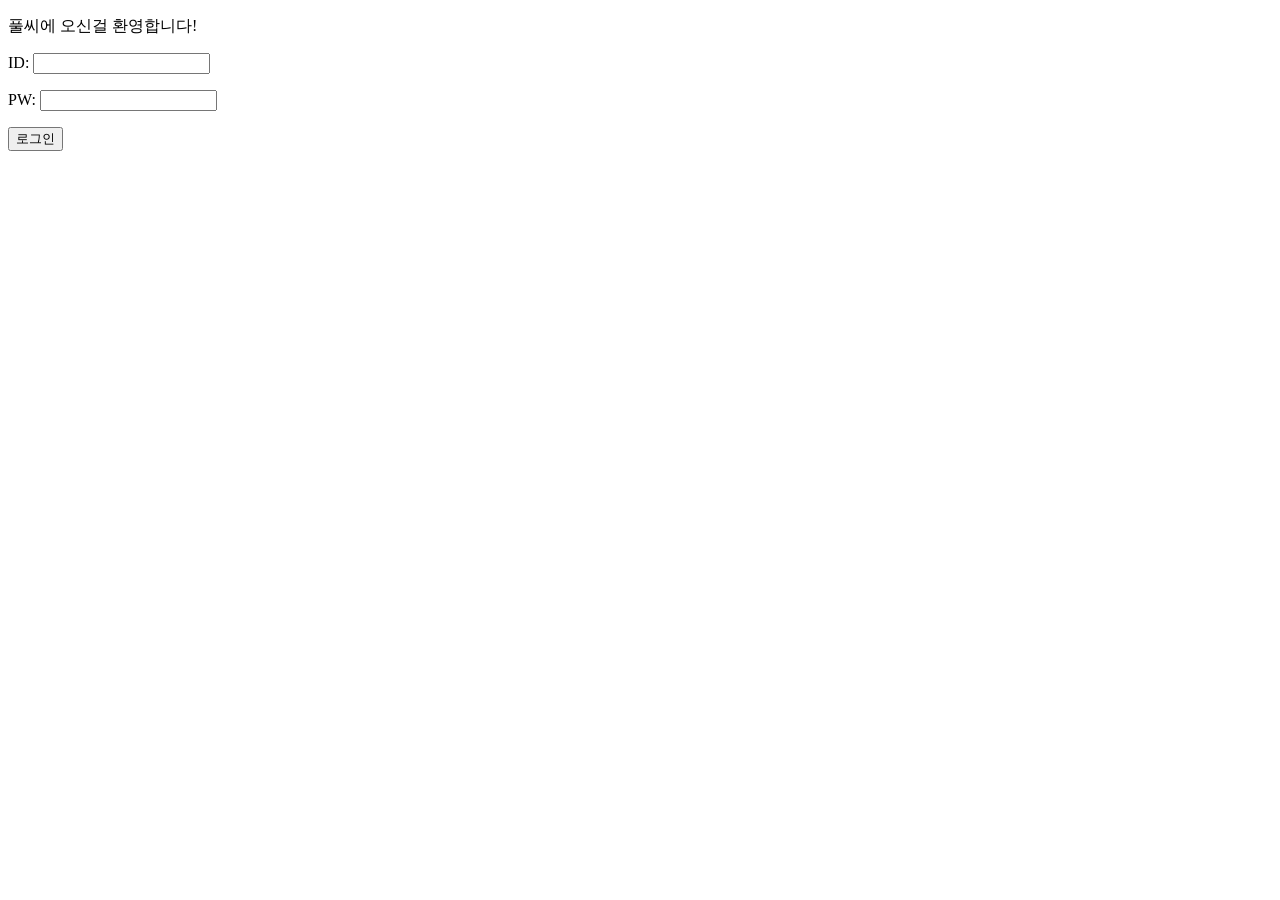
==== 03_js/js_01/index.html @ 95a850cd "add: create index.html and style.css for basic js tutorial" ====
<!DOCTYPE html>
<!-- 이 문서가 HTML5 표준에 의해 작성되었음을 브라우저에게 알립니다 -->

<html lang="ko">

<head>
    <meta charset="UTF-8">
    <!-- 한글이나 다른 언어가 깨지지 않도록 인코딩 방식을 지정합니다 -->
    <title>웹 초급트랙 | HTML 기초</title>
    <!-- 브라우저의 탭바에 보이는 페이지명을 지정합니다 -->
    <link rel="stylesheet" type="text/css" href="my_style.css">
    <script>
        function logMessage() {
            console.log("웹개발 초급트랙 파이팅!");
        }
    </script>
</head>

<body>
    <!-- 사용자 눈에 실제로 보이는 콘텐츠를 담는 영역입니다 -->

    <!-- 구역을 나누는 태그들 -->
    <div class="poolbackground title" >
        <p>풀씨에 오신걸 환영합니다!</p>
    </div>
    <p>
        ID: <input type="text" />
    </p>

    <p>
        PW: <input type="text" />
    </p>
    <button onclick="logMessage()">로그인</button>

</body>

</html>
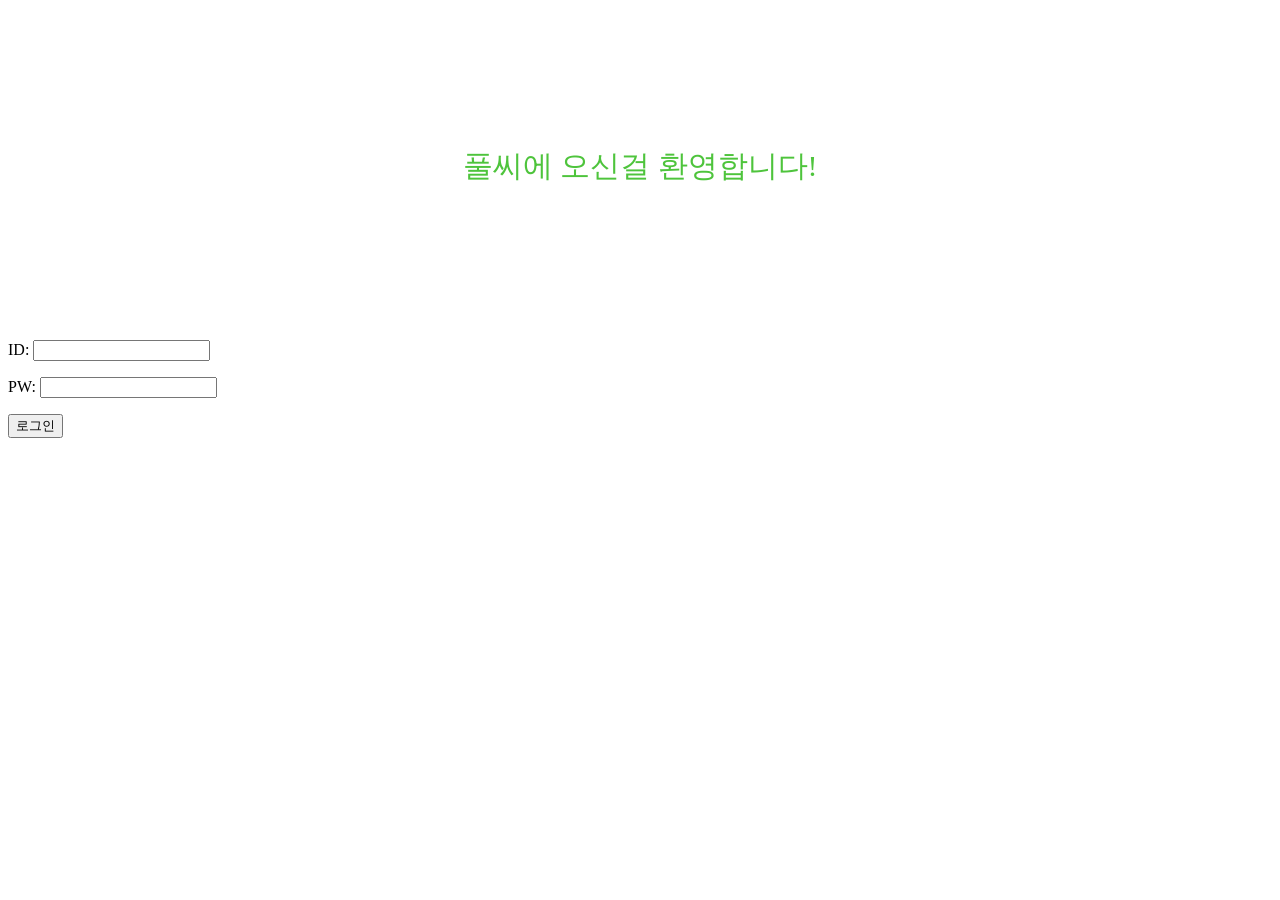
==== commit 10672d01: "fix: update stylesheet link from my_style.css to style.css in multiple HTML files" ====
--- a/03_js/js_01/index.html
+++ b/03_js/js_01/index.html
@@ -8,7 +8,7 @@
     <!-- 한글이나 다른 언어가 깨지지 않도록 인코딩 방식을 지정합니다 -->
     <title>웹 초급트랙 | HTML 기초</title>
     <!-- 브라우저의 탭바에 보이는 페이지명을 지정합니다 -->
-    <link rel="stylesheet" type="text/css" href="my_style.css">
+    <link rel="stylesheet" type="text/css" href="style.css">
     <script>
         function logMessage() {
             console.log("웹개발 초급트랙 파이팅!");
--- a/03_js/js_01/style.css
+++ b/03_js/js_01/style.css
@@ -0,0 +1,15 @@
+.title {
+    color: rgb(78, 196, 60);
+    font-weight: 400;
+    font-size: 30px;
+    display: flex;
+    justify-content: center;
+    align-items: center;
+}
+
+.poolbackground {
+    aspect-ratio: 1920 / 480;
+    background-image: url("https://poolc.org/assets/main-banner-DAW2HCpy.png");
+    background-size: contain;
+    background-repeat: no-repeat;
+}
